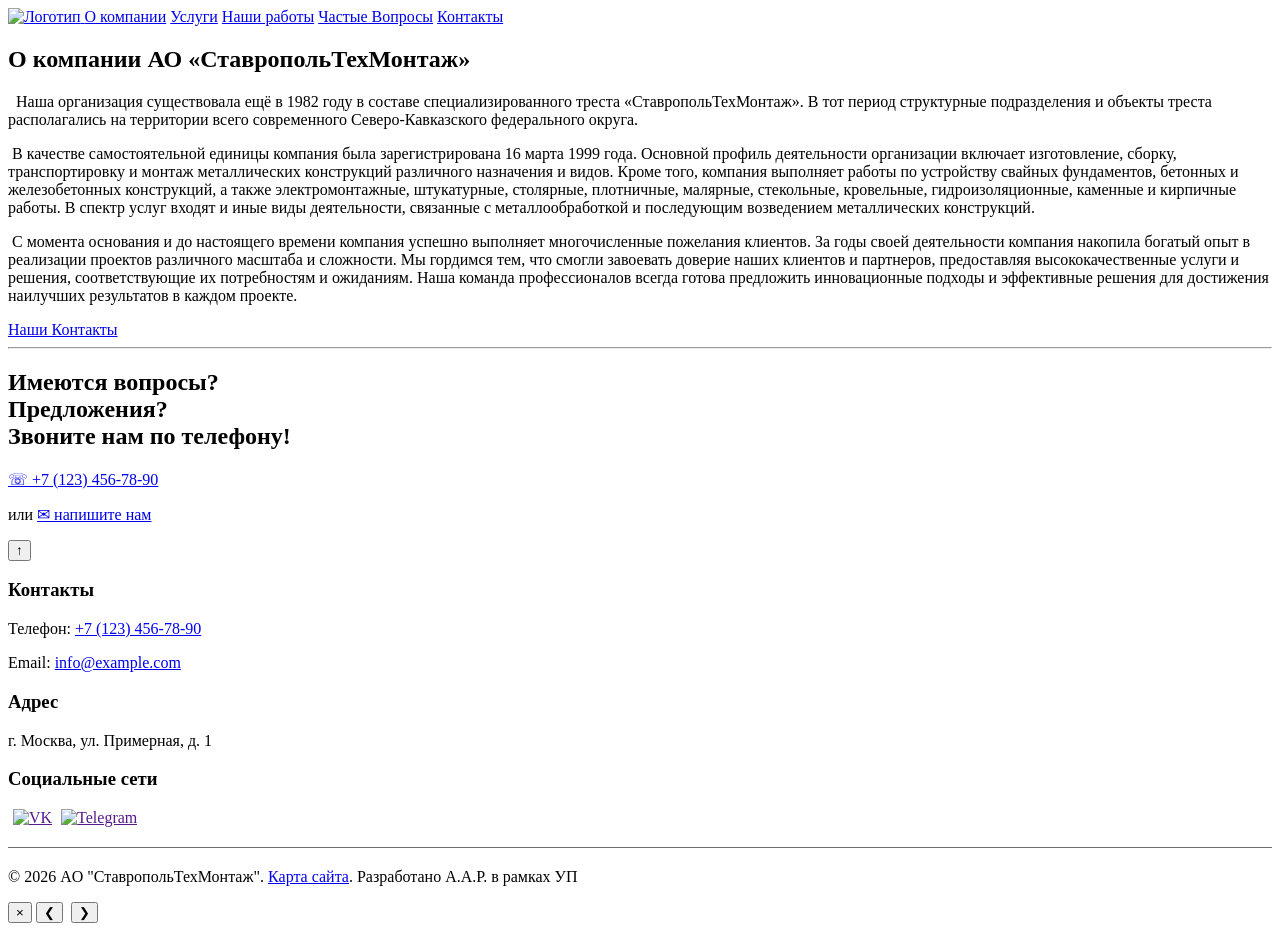
==== about_company.html @ 706fb986 "Add files via upload" ====
<!DOCTYPE html>
<html lang="ru">
<head>
    <meta charset="UTF-8">
    <meta name="viewport" content="width=device-width, initial-scale=1.0">
    <title>О компании СТМ - СтавропольТехМонтаж</title>
    <link rel="stylesheet" href="techical-files/style_for_main_page.css">
    <script src="techical-files/script_for_main_page.js"></script>
</head>
<body>
    <header>
        <nav>
		<a style="transform:none;" href="INDEX.html">
        <img src="other-files/logotips-files/logo-company.jpg" alt="Логотип" width="100" height="95">
        </a>
		<a href = "about_company.html">О компании</a> 
        <a href = "services.html">Услуги</a> 
        <a href = "our_works.html">Наши работы</a>
        <a href = "FAQ.html">Частые Вопросы</a>  
        <a href = "contacts.html">Контакты</a> 
    </nav>
    </header>

    <main>
        <section id = "about-company-section-top" class="for-section">
            <div class="in-section">
                <h2 class = "in-section-h2"> О компании АО &laquo;СтавропольТехМонтаж&raquo;</h2>
                <p class = "in-section-p" style="text-align:start;">
                    &nbsp; Наша организация существовала ещё в 1982 году в составе специализированного треста «СтавропольТехМонтаж».
                     В тот период структурные подразделения и объекты треста располагались на территории всего 
                     современного Северо-Кавказского федерального округа.
                </p>
                <p class = "in-section-p" style="text-align:start;">
                    &nbsp;В качестве самостоятельной единицы компания была зарегистрирована 16 марта 1999 года. 
                    Основной профиль деятельности организации включает изготовление, 
                    сборку, транспортировку и монтаж металлических конструкций различного назначения и видов. 
                    Кроме того, компания выполняет работы по устройству свайных фундаментов, 
                    бетонных и железобетонных конструкций, а также электромонтажные, штукатурные, 
                    столярные, плотничные, малярные, стекольные, кровельные, гидроизоляционные, 
                    каменные и кирпичные работы. В спектр услуг входят и иные виды деятельности, 
                    связанные с металлообработкой и последующим возведением металлических конструкций.
                </p>
                <p class = "in-section-p" style="text-align:start;">
                    &nbsp;С момента основания и до настоящего времени компания успешно выполняет 
                    многочисленные пожелания клиентов. За годы своей деятельности компания накопила богатый опыт в реализации проектов различного масштаба и сложности. 
                    Мы гордимся тем, что смогли завоевать доверие наших клиентов и партнеров, предоставляя высококачественные услуги и решения, 
                    соответствующие их потребностям и ожиданиям. Наша команда профессионалов всегда готова предложить инновационные подходы и эффективные решения для достижения наилучших результатов в каждом проекте.
                </p>
            </div>
            <div class="in-section">
                <a href="contacts.html" class="button-in-section" aria-label="Контакты">Наши Контакты</a>
            </div>
            <hr class="in-section-hr">
        </section>

        
    <section class="for-section">
        <div class="in-section">
            <div class="other-item-in-section">
            <h2 class="other-item-in-section-h2">
                Имеются вопросы?  <br>
                Предложения?  <br> 
                Звоните нам по телефону!</h2>
            
                <div class="other-item-in-section-in-line">
                    <a href="tel:71234567890" class ="other-item-in-section-a"> ☏ +7 (123) 456-78-90 </a>
                    <p class="other-item-in-section-p"> или <a href="contacts.html" class="other-item-in-section-a"> &#9993; напишите нам</a></p>
                </div>
            </div>
        </div>
    </section>


<!--КНОПКА Вверх-->
<button class="button-to-top" aria-label="Вверх">&#8593;</button>
    </main>
<!--Футер-->
<footer id = "footer-in-main" class="for-footer">

        <div class="footer-conteiner">
            <div class="footer-section">
                <h3>Контакты</h3>
                <p>Телефон: <a href="tel:71234567890">+7 (123) 456-78-90</a></p>
                <p>Email: <a href="mailto:info@example.com">info@example.com</a></p>
            </div>

            <div class="footer-section">
                    <h3>Адрес</h3>
                    <p>г. Москва, ул. Примерная, д. 1</p>
            </div>

            <div class="footer-section">
                    <h3>Социальные сети</h3>
                    <div>
                    <a href="" style="padding-left: 5px;"><img src="other-files/logotips-files/vk.png" alt="VK" width="30" height="30"></a>
                    <a href="" style="padding-left: 5px;"><img src="other-files/logotips-files/telegram.png" alt="Telegram" width="30" height="30"></a>
                    </div>
            </div>
        </div>

        <hr style="margin: 20px 0; border: none; border-top: 1px solid #6f6f6f;">
            <p>&copy; 2026 АO "СтавропольТехМонтаж". <a class="for-sitemap-a" href="sitemap.html">Карта сайта</a>. Разработано А.А.Р. в рамках УП</p>
    </footer>

    <!--------ДЛЯ ГАЛЕРЕИ в новых окнах НЕ УДАЛЯТЬ------->
    <div class="lightbox" id="lightbox">
        <button class="lightbox-close">&times;</button>
        <button class="lightbox-prev">&#10094;</button>
        <img class="lightbox-img" id="lightbox-img">
        <button class="lightbox-next">&#10095;</button>
    </div>

</body>
</html>
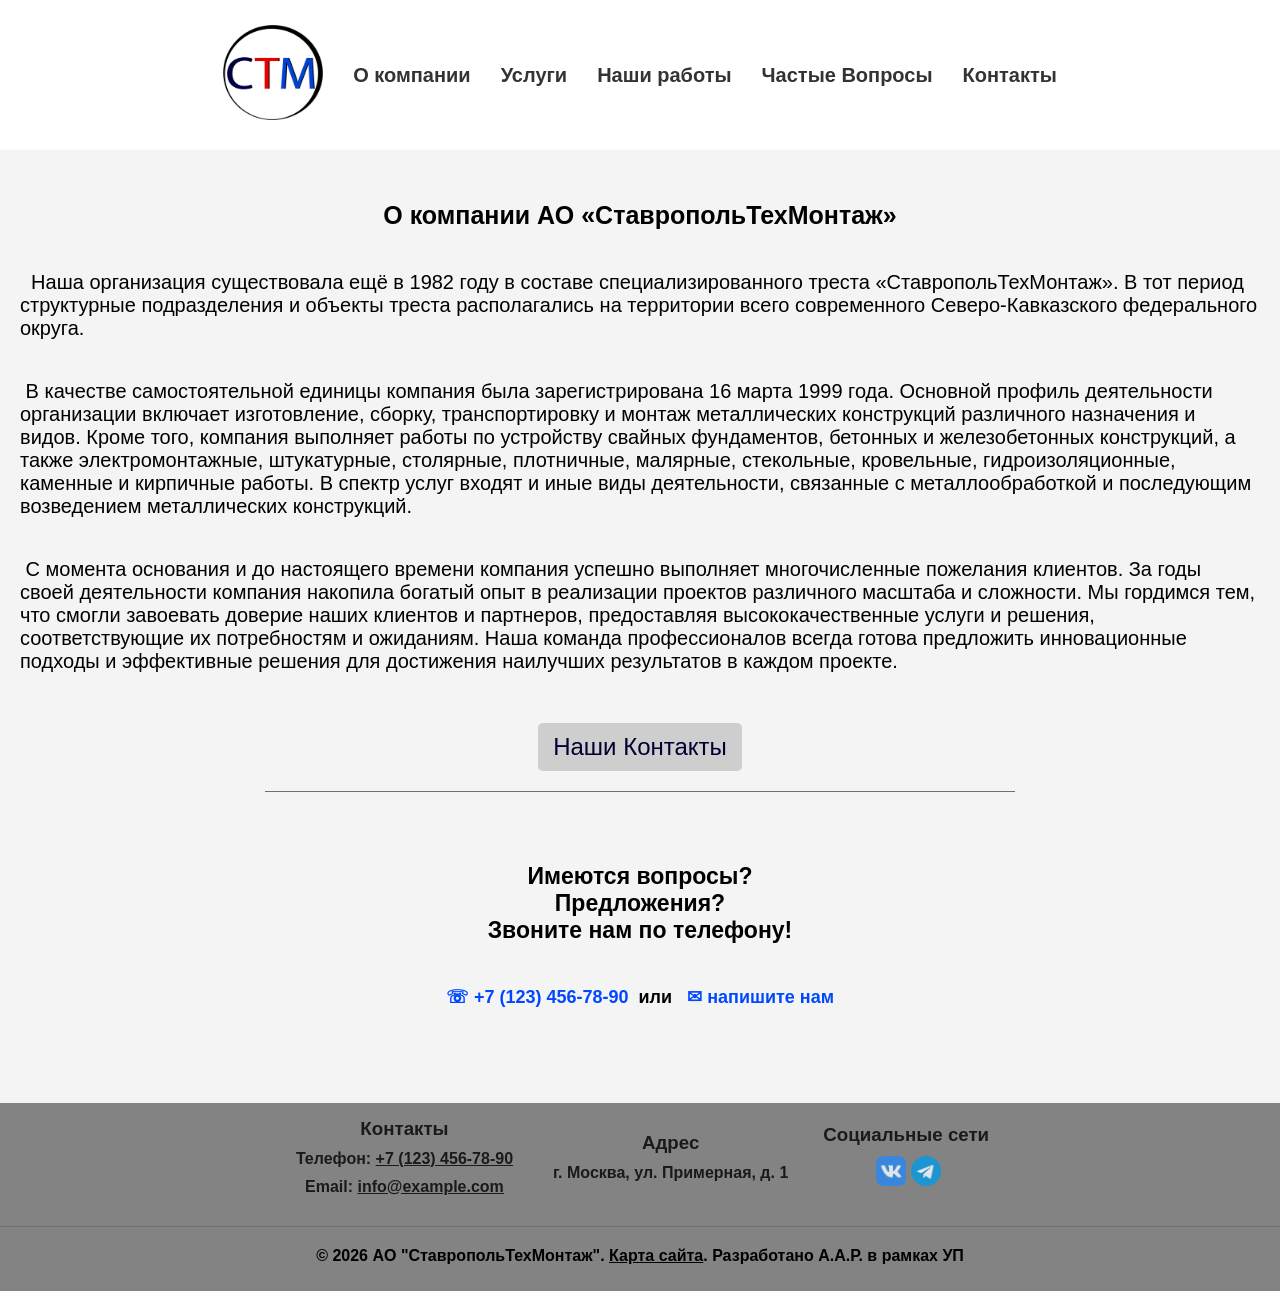
==== commit f13d7fb2: "Update about_company.html" ====
--- a/about_company.html
+++ b/about_company.html
@@ -10,7 +10,7 @@
 <body>
     <header>
         <nav>
-		<a style="transform:none;" href="INDEX.html">
+		<a style="transform:none;" href="index.html">
         <img src="other-files/logotips-files/logo-company.jpg" alt="Логотип" width="100" height="95">
         </a>
 		<a href = "about_company.html">О компании</a> 
@@ -111,4 +111,4 @@
     </div>
 
 </body>
-</html>+</html>
--- a/techical-files/style_for_main_page.css
+++ b/techical-files/style_for_main_page.css
@@ -0,0 +1,960 @@
+html {
+    height: 100%;
+    margin: 0px;
+    padding: 0px;
+    font: inherit;
+    vertical-align: baseline;
+    scroll-behavior: smooth;
+    background: rgb(255, 255, 255);
+    box-sizing: border-box; /* make elements respect width/height */
+    }
+
+*, *::before, *::after {
+    box-sizing: inherit;
+} 
+
+    @media (max-width: 900px) {
+        html{
+            font-size: 14px;
+        }
+
+        .for-section {
+            max-width: 100%;          
+            padding: 10px;
+            box-sizing: border-box;
+        }
+        .in-section {
+            flex-direction: column; 
+        }
+
+        nav {
+        flex-direction: column;
+        font-size: 16px;          
+        }
+        nav a {
+            margin: 8px 0;
+        }
+        .slider{
+            max-width: 100%;
+            height: auto;
+        }
+        .slide img{
+            max-width: 100%;
+            width: 100%;
+            height: auto;
+        }
+        .button-in-section{
+            font-size: 14px;
+        }
+        .in-section-h2{
+            font-size: 18px;
+        }
+        .in-section-p{
+            font-size: 14px;
+        }
+
+        .long-item{
+            flex-direction:column;
+            max-width:100%;          
+            min-height: auto;
+        }
+        .long-item-img{
+            flex: 0 0 auto; 
+        }
+        .long-item-img img {
+            max-width: 100%;      
+            height: auto;
+        }
+
+        .in-section { 
+        padding: 10px; }
+        .long-item-content { 
+        padding: 20px; }
+        .button-in-section {
+        font-size: 18px;
+        padding: 8px 12px;}
+
+        .for-section, .in-section, .footer-conteiner {
+        flex-direction: column;
+        align-items: center;
+        }
+
+        body {
+            overflow-x: hidden;
+        }
+
+        #yandex-map-iframe-item {
+            width: 100%;          /* займёт всю ширину экрана */
+            height: auto;         /* высота вычисляется по aspect-ratio */
+            min-width: 250px;
+        }
+
+        .long-item-content{
+            padding: 15px;
+        }
+
+
+
+
+    }
+                /*ДОБАВЬ :active к :hover. НЕ ЗАБУДЬ*/
+
+    header {
+		position: sticky; 
+		top: 0;
+        background: #ffffff;
+        color: #fff;
+        padding: 20px 0;
+        text-align: center;
+        backdrop-filter: blur(10px);
+        /*opacity: 0.95;*/
+
+        z-index: 1000;
+	}
+
+    nav {
+            display: flex;
+            flex-direction: row;
+            flex-wrap: wrap;
+
+            margin: 0 auto;
+
+            position: sticky;
+            top: 0;
+            width: 100%;
+            padding: 5px; 
+            text-align: center; 
+            display: flex; 
+            flex-direction: row;
+
+            align-items: center; 
+            justify-content: center; 
+            background-color: rgba(255, 255, 255, 0.75);
+            z-index: 10;
+            backdrop-filter: blur(10px);
+            font-size: 20px;
+        }
+
+    nav a {
+                margin: 0 15px; 
+                text-decoration: none; 
+                color: #333; 
+                font-weight: bold; 
+                cursor: pointer;
+                transition: 0.6s;
+            }
+
+            
+    nav a:hover {
+                color: rgb(62, 56, 240);
+                background-color: #ededed;
+                border-radius: 5px;
+                transition: 0.6s;
+                transform: translateY(-2px)
+            }
+
+/*
+    a:hover {
+                color: rgb(255, 0, 89);
+            } */
+            
+
+body {
+            font-family: 'Segoe UI', Arial, sans-serif;
+            margin: 0;
+            padding: 0;
+            background: #f4f4f4;
+            color: #222;
+        }
+
+        .banner-main-page {
+            background-size: cover;
+            background-position: center;
+            border-radius: 20px;
+            cursor: pointer;
+
+            height: auto;
+
+            align-items: center;
+            justify-content: center;
+            text-align: center;
+            }
+
+            .banner-main-page-img {
+                width: 100%;
+                height: auto;
+                min-width: none;
+                display: block;
+                border-radius: 20px;
+            }
+
+
+.button-to-top {
+    position: fixed;
+    z-index: 1000;
+    bottom: 20px;
+    right: 20px;
+    background: rgba(0,0,0,.5);
+    color: #fff;
+    border: 2px solid #151515;
+    padding: 10px 15px;
+    cursor: pointer;
+    border-radius: 5px;
+    font-size: 30px;
+    display: none;
+}
+ 
+.button-to-top.show {
+    display: block;
+}
+
+.for-footer {
+            width: 100%;
+
+            background: #838383;
+            font-size: 16px;
+            font-weight: bold;
+            color: #000000;
+            text-align: center;
+            padding: 10px 0;
+            bottom: 0;
+            margin-top: 40px;
+        }
+
+    .footer-conteiner {
+                    display: inline-flex;
+                    flex-direction: row;
+                    flex-wrap: wrap;
+                    justify-content: space-evenly;
+                    align-items: center;
+
+                    min-width: 50%;
+
+                    max-width: 100%;
+                    margin: 0 auto;
+                    margin-left: 10px;
+                    margin-right: 10px;
+            }
+
+        .footer-section{
+                    opacity: 0.8;
+                    display: flex;
+                    flex-direction: column;
+                    flex-wrap: wrap;
+                    justify-content: flex-start;
+                    align-items: center;
+
+                    flex-grow: 1;
+                    padding: 0 15px;
+        }
+                .footer-section h3 {
+                            cursor: default;
+
+                            margin: 5px auto; 
+                            margin-top: 0;
+                            margin-bottom: 5px;
+                            color: #000000;
+                            transition: color 3s;
+                            
+                }
+                    .footer-section h3:hover {
+                        cursor: default;
+
+                        color: #0011fb;
+                        transition:color 0.3s ease-in-out;
+                    }
+
+                .footer-section p {
+                            align-content: center;
+                            margin: 5px 5px;
+                            color: #000000;
+                            transition: color 3s;}
+                            
+                            .footer-section p:hover {
+                                color: #ffffff;
+                                transition:color 0.3s ease-in-out;
+                            }
+
+                .footer-section a {
+                    color: #000000;
+                }
+
+                
+
+div {
+            max-width: 1500px;
+            margin: 0 auto;
+            padding: 5px;
+            
+            display: flex;
+            unicode-bidi: isolate;
+}
+
+
+.item {
+    position: relative;
+    background-color: #439efa;
+    min-height: 1px;
+    padding-right: 15px;
+    padding-left: 15px;
+}
+
+.for-section {
+    box-sizing: border-box;
+    display: flex;
+    flex-direction: column;
+    flex-wrap: wrap;
+    justify-content: space-around;
+    align-items: center;
+    margin: 5px auto;
+    padding: 15px;
+    max-width: 1500px;
+
+    /*border: 2px solid #ff0000; Удалить после тестов
+    border-radius: 2px;*/
+    }
+
+        .in-section {
+            display: flex;
+            flex-direction: row;
+            flex-wrap: wrap;
+            justify-content: space-around;
+            align-items: stretch;
+            text-align: center;
+            margin: 5px auto;
+            padding: 5px;
+            max-width: 1500px;
+        }
+            .in-section-a {
+                text-decoration: none;
+                color: #000000;
+            }
+
+            .in-section-h2 {
+                cursor: default;
+                text-align: center;
+                flex-basis: 100%;
+
+
+                font-size: 25px;
+                color: #000000;
+                transition: color 5s ease;
+            }
+
+            .in-section-h2:hover {
+                cursor: default;
+                color:#003aae;
+                transition: color 0.6s ease;
+            }
+
+            .in-section-p {
+               text-align: center;
+               text-wrap: wrap;
+                cursor: default;
+                font-size: 20px;
+                color: #000000;
+                transition: color 5s ease;
+            }
+            .in-section-p:hover {
+                cursor: default;
+                color:#012a7a;
+                transition: color 0.6s ease;
+            }
+                    .in-section span{
+                        font-weight: 600;
+                        transition: color 0.6s ease;
+                    }
+                    .in-section span:hover{
+                        color: #ed0707;
+                        transition: color 0.6s ease;
+                    }
+                    
+            .item-in-section {
+                display: flex;
+                flex-direction: column;
+                flex-wrap: wrap;
+
+                justify-content: space-between;
+                align-items: center;
+                text-align: center;
+
+                min-height: 1px;
+                max-width: 300px;
+                margin: 2px 5px;
+                padding-right: 15px;
+                padding-left: 15px;
+
+                box-shadow: 0 0 0 0 #b0b0b0;
+
+                border-radius: 15px;
+                transition: background-color 0.3s ease-in-out, border-radius 0.6s, box-shadow 0.3s ease-in-out;
+
+            }
+
+            .item-in-section:hover{
+                box-shadow: -4px 3px 1px 0 #717171;
+                transition: 0.3s;
+                background-color: #eeeeee;
+                border-radius: 10px;
+                transition: background-color 0.3s ease-in-out, border-radius 0.6s, box-shadow 0.3s ease-in-out, transform 0.3s ease-in-out;
+
+            }
+
+
+            .item-in-section-h2 {
+                cursor: default;
+                font-size: 24px;
+                color: #000000;
+                transition: color 5s ease;
+            }
+
+            .item-in-section-h2:hover {
+                cursor: default;
+                color:#003aae;
+                transition: color 0.6s ease;
+            }
+
+            .item-in-section-p {
+                cursor: default;
+                font-size: 18px;
+                color: #000000;
+                transition: color 5s ease;
+            }
+            .item-in-section-p:hover {
+                cursor: default;
+                color:#002d87;
+                transition: color 0.6s ease;
+            }
+
+
+/*----------------------ДЛЯ SERVICES*/
+
+                
+                .long-item{
+                    display:flex;
+                    max-width:1100px;
+                    min-height:500px;
+
+                    margin: 5px auto;
+
+                    background:#ffffff;
+
+                    border-radius:15px;
+                    overflow:hidden;
+
+                    box-shadow:0 4px 10px rgba(0,0,0,0.15);
+                    transition: 0.3s;
+                    }      
+                    
+                    .long-item:hover{
+                        box-shadow:2px 5px 10px rgba(0,0,0,0.3);
+                        transition: 0.3s;
+                    }
+
+                        .long-item-img{ 
+                            flex:0 0 500px;
+                        }
+                        
+
+                        .long-item-img img{
+                            max-width:100%;
+                            max-height:100%;
+                            min-width: 10%;
+                            object-fit:contain;
+                            display:block;
+                            overflow: hidden;
+                            transition:0.3s;
+                        }
+
+                        .long-item-img img:hover{
+                            transform:scale(1.05);
+                        }
+
+                    .long-item-content{
+                        display:flex;
+                        flex-direction:column;
+                        justify-content:center;
+
+                        padding:30px;
+
+                        gap:15px;
+                    }
+
+                    .long-item-in-section-p:hover {
+                        cursor: default;
+                        color:#002d87;
+                        transition: color 0.6s ease;
+                    }
+
+                    .long-item-hr{
+                        margin: 15px auto; 
+                        border: none; 
+                        border-top: 2px solid #6f6f6f; 
+                        width: 40%;
+                        transition: border-top 2s ease, width 0.6s ease-in-out;
+                    }
+
+                    .long-item-hr:hover{
+                    border-top: 2px solid #235ff6;
+                     width: 60%;
+                    transition: border-top 0.3s ease, width 0.6s ease-in-out;
+                    }
+
+            /*-----------------КОНЕЦ LONG-ITEM----------------*/
+
+
+            .in-section-hr{
+                margin: auto; 
+                border: none; 
+                border-top: 1px solid #6f6f6f; 
+                width: 60%;
+                transition: border-top 2s ease;
+            }
+
+            .in-section-hr:hover{
+                border-top: 1px solid #ff0000;
+                transition: border-top 0.3s ease;
+            }
+
+           
+        .other-item-in-section {
+                font-size: 25px;
+                display: flex;
+                flex-direction: column;
+                flex-wrap: wrap;
+
+                justify-content: space-between;
+                align-items: center;
+                text-align: center;
+
+                min-height: 1px;
+                max-width: 100%;
+                height: auto;
+                margin: 2px 5px;
+                padding-right: 15px;
+                padding-left: 15px;
+
+                box-shadow: 0 0 0 0 #b0b0b0;
+
+                border-radius: 15px;
+                transition: background-color 0.3s ease-in-out, border-radius 0.6s, box-shadow 0.3s ease-in-out, transform 0.3s ease-in-out;
+
+        }
+
+        .other-item-in-section:hover{
+                box-shadow: -4px 3px 1px 0 #717171;
+                transition: 0.3s;
+
+                background-color: #eeeeee;
+                border-radius: 10px;
+                transition: background-color 0.3s ease-in-out, border-radius 0.6s, box-shadow 0.3s ease-in-out, transform 0.3s ease-in-out;
+
+            }
+
+
+            .other-item-in-section-h2 {
+                font-size: 25px;
+                text-wrap: wrap;
+                cursor: default;
+                font-size: 23px;
+                color: #000000;
+                transition: color 5s ease;
+            }
+
+            .other-item-in-section-h2:hover {
+                cursor: default;
+                color:#003aae;
+                transition: color 0.6s ease;
+            }
+
+            .other-item-in-section-p {
+                text-wrap: balance;
+                font-weight: 800;
+                cursor: default;
+                font-size: 18px;
+                color: #000000;
+                transition: color 5s ease;
+            }
+            .other-item-in-section-p:hover {
+                cursor: default;
+                color:#002d87;
+                transition: color 0.6s ease;
+            }
+
+            .other-item-in-section-a {
+                font-size: 25px;
+                margin: 10px 10px;
+                font-size: 18px;
+                text-decoration: none;
+                color: #0048ff;
+                cursor: pointer;
+                font-weight: 900;
+                transition: color 0.6s;
+            }
+            .other-item-in-section-a:hover {
+                color: #f84242;
+                transition: color 0.6s;
+            }
+
+            .other-item-in-section-in-line{
+                display: inline-flex;
+                flex-direction: row;
+                flex-wrap: wrap;
+                justify-content: space-between;
+                align-items: center;
+            }
+
+        .button-in-section{
+            background-color: #cecece;
+            text-decoration: none;
+            text-align: center;
+            color: #000032;
+            border: none;
+            padding: 10px 15px;
+            margin: 10px 5px;
+            cursor: pointer;
+            border-radius: 5px;
+            font-size: 24px;
+            transition: background-color 0.6s, transform 0.3s, border-radius 0.6s;
+        }
+            .button-in-section:hover, .button-in-section:active {
+                background-color: #b3b3b3;
+                color: #ffffff;
+                transform: translateY(-2px);
+                border-radius: 10px;
+                transition: color 0.3s, background-color 0.6s, transform 0.3s, border-radius 0.6s;
+            }
+
+
+.banner {
+
+    background-size: cover;
+    background-position: center;
+    border-radius: 10px;
+    box-shadow: -5px 5px 1px 0 #424242;
+     transition: 0.3s;
+    }
+    .banner:hover {
+        box-shadow: -10px 10px 1px 0 #424242;
+        transition: 0.3s;
+        transform: translateY(-2px);
+        }
+
+.slider {
+    position: relative;
+    overflow: hidden;
+    max-width: 1100px;
+    margin: 20px auto;
+    outline: none; 
+    }
+    .slide {
+        position: absolute;
+        top: 0;
+        left: 0;
+        width: 100%;
+        height: 100%;
+        opacity: 0;
+        transition: opacity 0.9s ease;
+
+        pointer-events: none;
+    }
+        .slide--active {
+            opacity: 1;
+            position: relative;
+            pointer-events: auto;
+        }
+
+        .slide img {
+            width: 100%;
+            display: block;
+            border-radius: 10px;
+            box-shadow: -2px 2px 0 0 #b6b6b6;
+        }
+        
+        .slide a {
+            display: block;
+            width: 100%;
+            height: 100%;
+            text-decoration: none;
+            outline: none;
+        }
+
+        .slide a:hover img {
+            transform: none;
+        }
+
+.button-prev,
+.button-next {
+    opacity: 0.3;
+    position: absolute;
+    top: 50%;
+    transform: translateY(-50%);
+    background: rgba(0,0,0,1);
+    color: #fff;
+    border: none;
+    padding: 8px 12px;
+    cursor: pointer;
+    border-radius: 3px;
+    font-size: 30px;
+    transition: background-color 0.6s, opacity 0.9s, transform 0.9s, border-radius 0.6s;
+}
+.button-prev { left: 10px; }
+.button-next { right: 10px; }
+
+.button-prev:hover,
+.button-next:hover {
+    background-color: rgb(16, 16, 16);
+    border-radius: 10px;
+    opacity: 0.7;
+}
+
+.controls {
+    position: absolute;
+    bottom: 10px;
+    left: 50%;
+    transform: translateX(-50%);
+}
+.button-radio {
+    width: 12px;
+    height: 12px;
+    margin: 0 4px;
+    border: none;
+    border-radius: 50%;
+    background: rgba(0, 0, 0, 0.6);
+    cursor: pointer;
+}
+.button-radio.active,
+.button-radio[aria-current="true"] {
+    background: #e60000;
+}
+
+
+/*================ДЛЯ contacts.html==================*/
+
+#contacts-section{
+    flex-direction: column;
+    text-align: start;
+}
+
+
+#yandex-map-iframe-item {
+    width: 710px;
+    height: 495px;
+    max-width: 100%;          
+    aspect-ratio: 710 / 495;  
+    border: 0;
+}
+
+/*================КОНЕЦ contacts.html==================*/
+
+/*0-0-0-0-0-0-0--ДЛЯ FAQ.html--0-0-0-0-0-0*/
+
+.faq-section {
+    flex-direction: row;
+    flex-wrap: wrap;
+
+    max-width: 900px;
+    margin: 0 auto;
+
+
+    justify-content: start;
+	align-items: stretch;
+}
+
+.faq-item {
+    flex-direction: column;
+    max-width: 800px;
+    
+    margin: 0 auto 1rem;
+}
+.faq-question {
+    cursor: pointer;
+    padding: 10px;
+    background: #d1d1d1;
+    border-radius: 5px;
+    transition: background 0.3s;
+}
+    .faq-question:hover { background: #a3a2a2; }
+
+.faq-answer {
+    
+    max-height: 0;
+    overflow: hidden;
+    transition: max-height 0.4s ease;
+    }
+    .faq-answer.open {
+        background-color: #e4e4e4;
+        max-height: 500px; 
+    }
+
+    .faq-answer p {
+        font-size: 18px;
+        padding: 10px;
+        margin: 0;
+        text-align: start;
+        text-wrap: pretty;
+    }
+
+/*0-0-0-0-0-0-0--КОНЕЦ FAQ.html--0-0-0-0-0-0*/
+
+/*+++++++++++++++++++++++++++ our_works.html */
+  
+.our-works-in-section{ 
+    max-width: 1100px;
+    margin: 0 auto 1rem;
+}
+    .our-works-in-section-h2{ 
+        cursor: pointer;
+        padding: 10px;
+        background: #d1d1d1;
+        border-radius: 5px;
+        transition: background 0.3s;
+    }
+        .our-works-in-section-h2:hover{background: #a3a2a2;}
+
+    .our-works-in-section-gallary{
+        max-height: 1px;
+        overflow: hidden;
+        transition: max-height 1s ease;
+    }
+
+    .our-works-in-section-gallary.open {
+        background-color: #e4e4e4;
+        max-height: 1000vh;
+        transition: max-height 2s ease;
+    }
+
+/*+++++++++++++++++++++++++++ our_works.html */
+
+/*sitemap.html +++++++++++++++++++++++++++ */
+
+
+.for-sitemanp-in-section {
+    flex-direction: column;
+    flex-wrap: wrap;
+    align-items: center;
+    flex-basis: 100%;
+    max-width: 1100px;
+    height: auto;
+    text-align: center;
+
+}
+
+.for-sitemanp-in-section h3 {
+    font-size: 26px;
+    color: #000000;
+    transition: color 5s ease;
+}
+
+.for-sitemanp-in-section h3:hover {
+    color:#003aae;
+    transition: color 0.6s ease;
+}
+
+.for-sitemanp-in-section-ul{
+    display: flex;
+    flex-direction: column;
+    flex-wrap: wrap;
+    justify-content: center;
+    align-items: center;
+
+    list-style-type: none;
+    padding: 0;
+}
+
+    .for-sitemanp-in-section-ul li {
+        margin: 5px 0;
+    }
+    .for-sitemanp-in-section-ul li a {
+        text-decoration: none;
+        color: #0505b4;
+        font-size: 24px;
+        transition: color 0.3s ease;
+}
+
+    .for-sitemanp-in-section-ul li a:hover{
+        text-decoration:underline;
+        color: #ed0707;
+        transition: color 0.3s ease;
+    }
+
+.for-sitemap-a{
+    color: #000000;
+}
+.for-sitemap-a:hover{
+    color: #0048ff;
+    transition: color 0.6s ease;
+}
+
+/*END sitemap.html +++++++++++++++++++++++++++ */
+
+/*GALERRY*/
+.gallery{
+    display:flex;
+    flex-wrap:wrap;
+    gap:15px;
+    justify-content:center;
+    overflow: hidden;
+}
+.gallery-img{
+    width:250px;
+    max-width: 250px;
+    aspect-ratio: 1.75 / 1.5;
+    object-fit: cover;
+    border-radius:10px;
+    cursor:pointer;
+    transition:0.3s;
+}
+.gallery-img:hover{
+    transform:scale(1.05);
+}
+
+.lightbox{
+    position:fixed;
+    inset:0;
+    background:rgba(0,0,0,0.3);
+    border-radius: 60px 40px 40px 60px;
+
+    display:none;
+    align-items:center;
+    justify-content:center;
+    z-index:2000;
+}
+    .lightbox.show{
+        display:flex;
+    }
+    .lightbox-img{
+        max-width:90%;
+        max-height:80%;
+        border-radius:10px;}
+.lightbox-prev,
+.lightbox-next{
+    position:absolute;
+    top:50%;
+    transform:translateY(-50%);
+    font-size:50px;
+    background:none;
+    color:white;
+    border: 3px solid #bebebe;
+    border-radius: 10px 10px 10px 10px;
+    cursor:pointer;
+}
+    .lightbox-prev:hover,
+    .lightbox-next:hover{
+        border: 3px solid #5c5c5c;
+    }
+.lightbox-prev{ left:40px; }
+.lightbox-next{ right:40px; }
+.lightbox-close{
+    position:absolute;
+    top:20px;
+    right:40px;
+    font-size:40px;
+    background:none;
+    border:none;
+    color:white;
+    cursor:pointer;
+}
+
+
+
